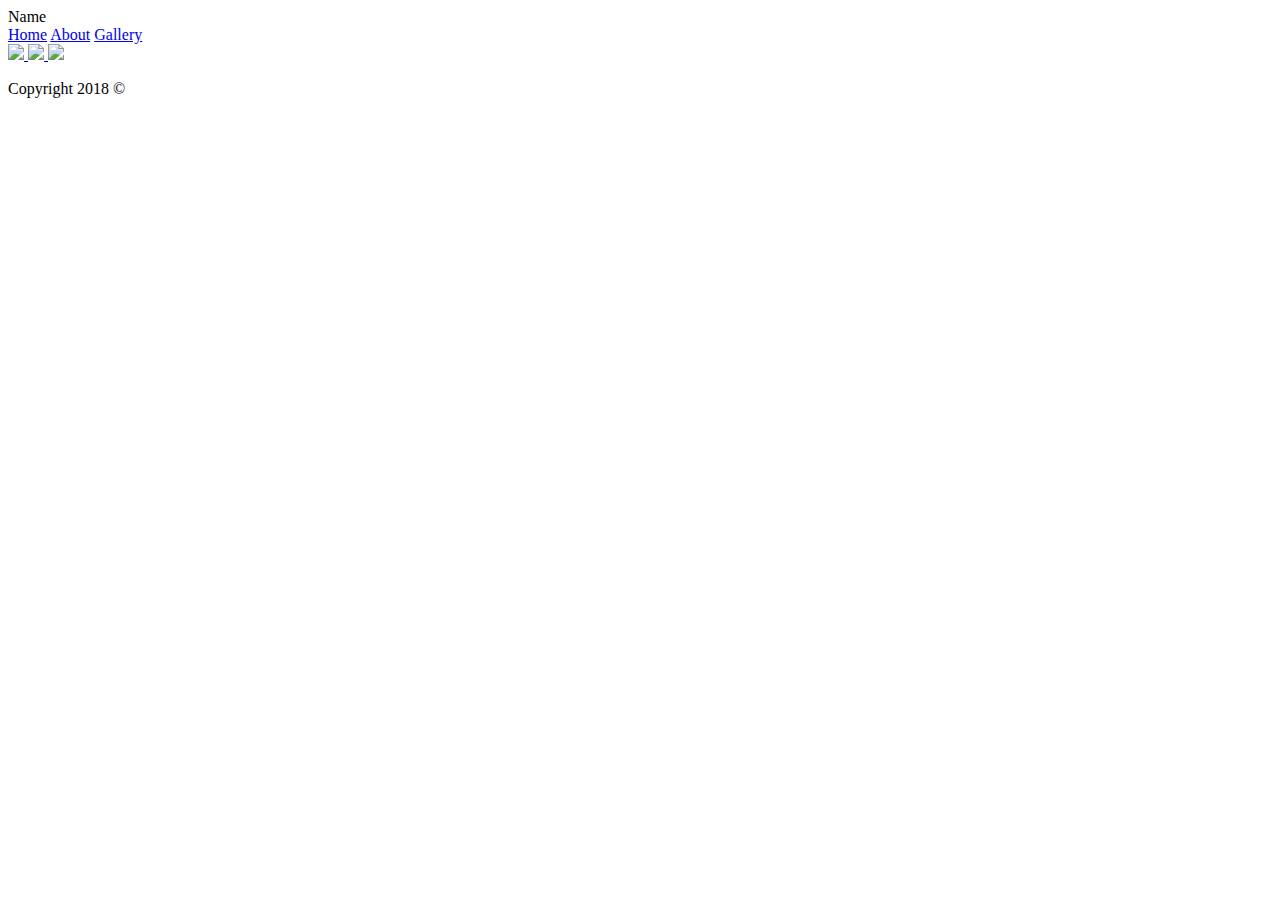
==== about.html @ edff2792 "day1" ====
<!DOCTYPE html>
<html>
    <head>
        <title> </title>
        <meta charset="utf-8"/>
        <link rel="stylesheet" href="css/style.css" type="text/css" />
    </head>
    <body>
        <div class="header">Name</div>
        <div class=navbar>
             <a href="index.html">Home</a>
             <a href="about.html">About</a>
             <a href="gallery.html"> Gallery</a>
        </div>
        <div class="aboutMain">
            <div class="leftPane">
            </div>
             <div class="rightPane">
            </div>
        </div>
        <div class="footer">
            <div class="social">
                <a href="#">
                    <img class="social-image" src="https://upload.wikimedia.org/wikipedia/commons/thumb/c/c2/F_icon.svg/2000px-F_icon.svg.png">
                </a>
                <a href="#">
                    <img class="social-image" src="http://goinkscape.com/wp-content/uploads/2015/07/twitter-logo-final.png">
                </a>
                <a href="#">
                    <img class="social-image" src="https://instagram-brand.com/wp-content/uploads/2016/11/app-icon2.png">
                </a>
            </div>
            <div>
                <p>Copyright 2018 &copy</p>
            </div>
        </div>
        <script src="https://ajax.googleapis.com/ajax/libs/jquery/3.3.1/jquery.min.js"></script>
        <script type="text/javascript" src="js/script.js"></script>
    </body>
</html>
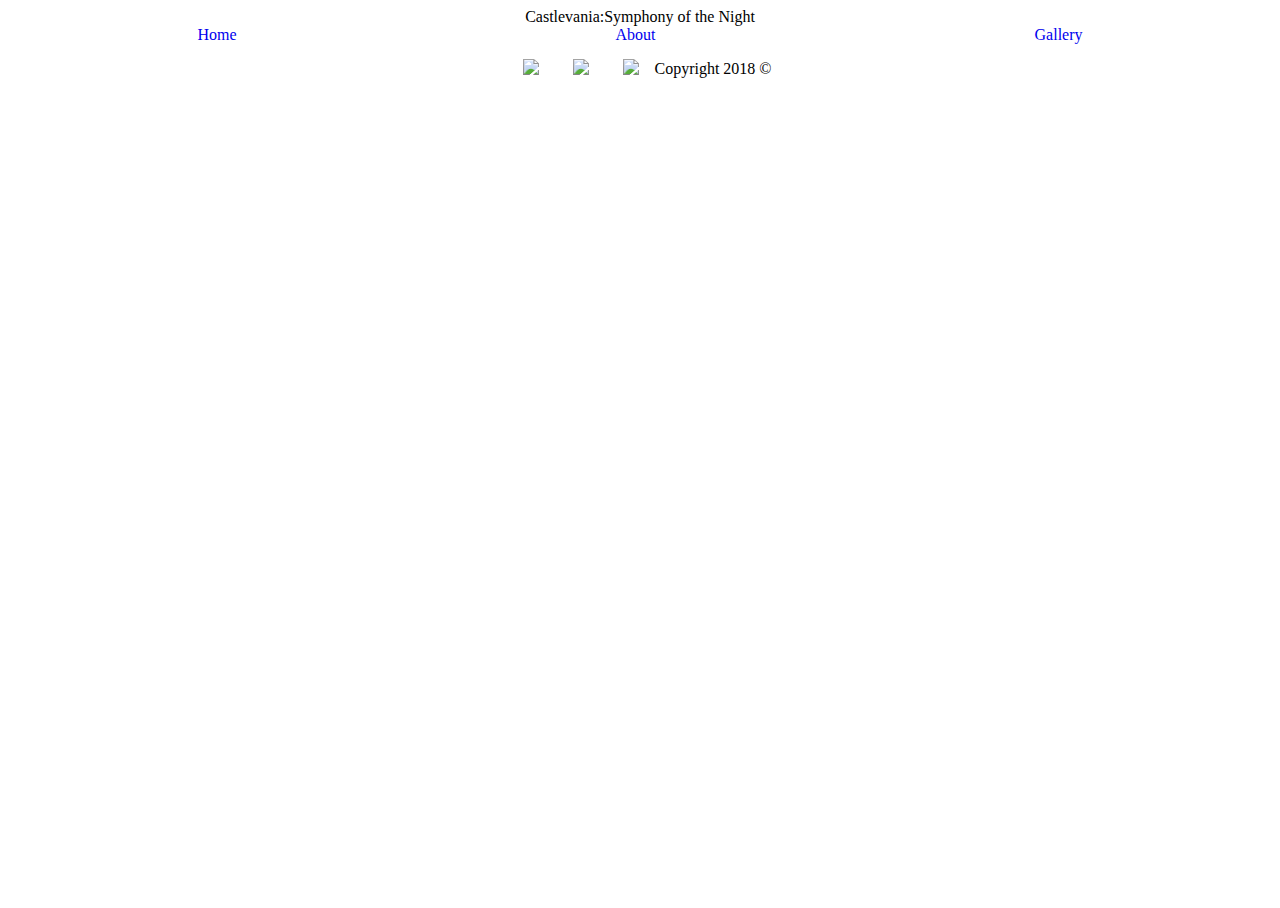
==== commit 673e5373: "box model" ====
--- a/about.html
+++ b/about.html
@@ -6,7 +6,7 @@
         <link rel="stylesheet" href="css/style.css" type="text/css" />
     </head>
     <body>
-        <div class="header">Name</div>
+        <div class="header">Castlevania:Symphony of the Night</div>
         <div class=navbar>
              <a href="index.html">Home</a>
              <a href="about.html">About</a>
@@ -14,6 +14,7 @@
         </div>
         <div class="aboutMain">
             <div class="leftPane">
+                
             </div>
              <div class="rightPane">
             </div>
--- a/css/style.css
+++ b/css/style.css
@@ -0,0 +1,43 @@
+html {
+    height: 100%;
+}
+
+body {
+    height: 100%;
+    
+}
+a {
+    text-decoration: none;
+}
+
+.main {
+    height: 100%;
+}
+.social-image{
+    width: 30px;
+    margin: 15px;
+}
+.navbar{
+    display:flex;
+    justify-content:space-around;
+}
+.header{
+    display:flex;
+    justify-content:center;
+}
+.footer{
+    display:flex;
+    justify-content:center;
+}
+.aboutMain{
+    display:flex;
+    width:33%;
+}
+.leftPane{
+    display:flex;
+    width:33%;
+}
+.rightPane{
+    display:flex;
+    width:34%;
+}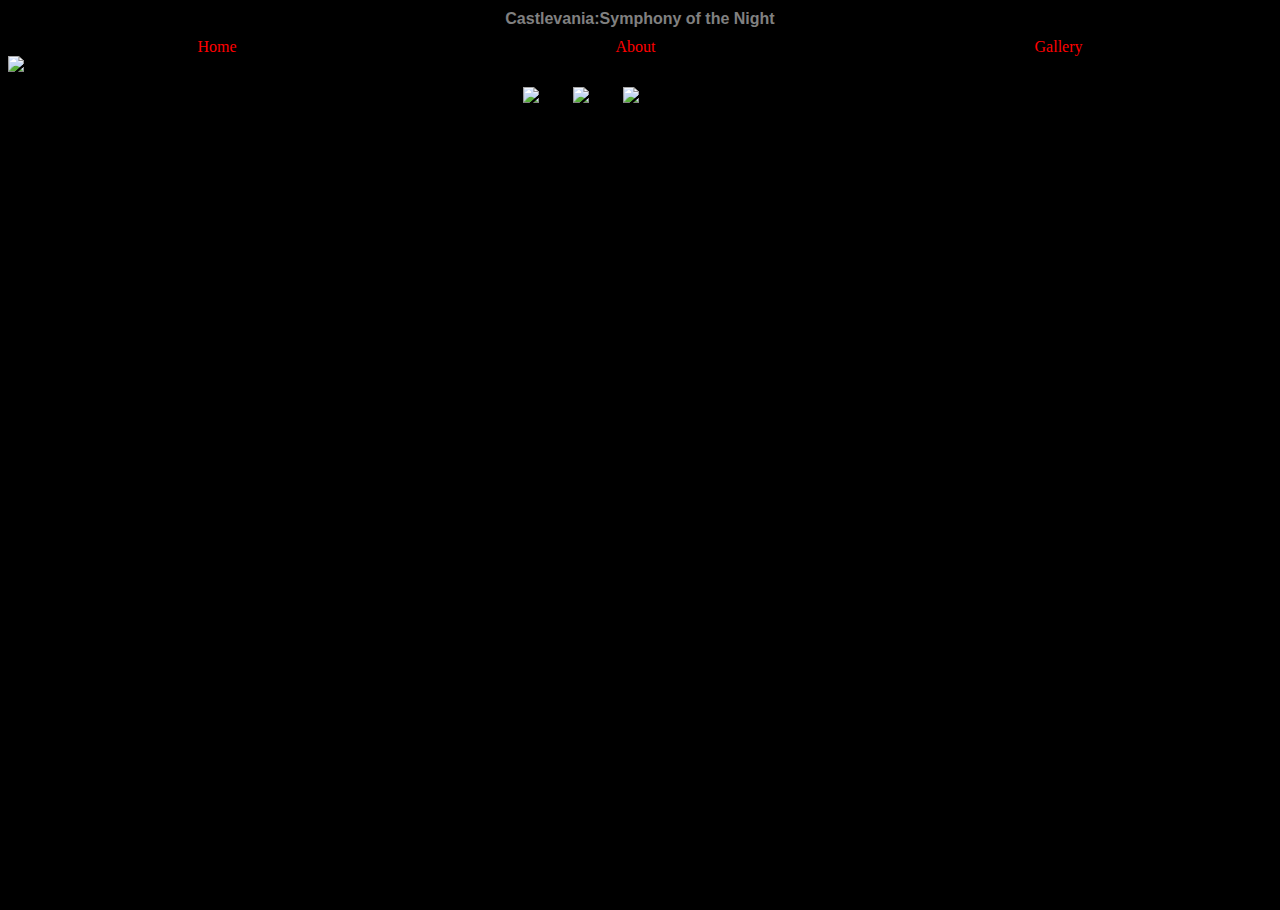
==== commit ed729653: "finished final project" ====
--- a/about.html
+++ b/about.html
@@ -14,7 +14,7 @@
         </div>
         <div class="aboutMain">
             <div class="leftPane">
-                
+                <img src="https://cache.popcultcha.com.au/media/catalog/product/cache/1/image/1800x/040ec09b1e35df139433887a97daa66f/a/c/ac-white-vertical-reg-09.1521415284.jpg">
             </div>
              <div class="rightPane">
             </div>
--- a/css/style.css
+++ b/css/style.css
@@ -1,5 +1,6 @@
 html {
     height: 100%;
+    background-color: black
 }
 
 body {
@@ -8,6 +9,7 @@
 }
 a {
     text-decoration: none;
+    color:red;
 }
 
 .main {
@@ -20,10 +22,17 @@
 .navbar{
     display:flex;
     justify-content:space-around;
+    
 }
 .header{
     display:flex;
     justify-content:center;
+    color:grey;
+    margin:10px;
+    font-weight:bold;
+    font-family:'Quattrocento Sans', sans-serif;
+    
+    
 }
 .footer{
     display:flex;
@@ -31,11 +40,12 @@
 }
 .aboutMain{
     display:flex;
-    width:33%;
+    width:50%;
+    
 }
 .leftPane{
     display:flex;
-    width:33%;
+    
 }
 .rightPane{
     display:flex;
